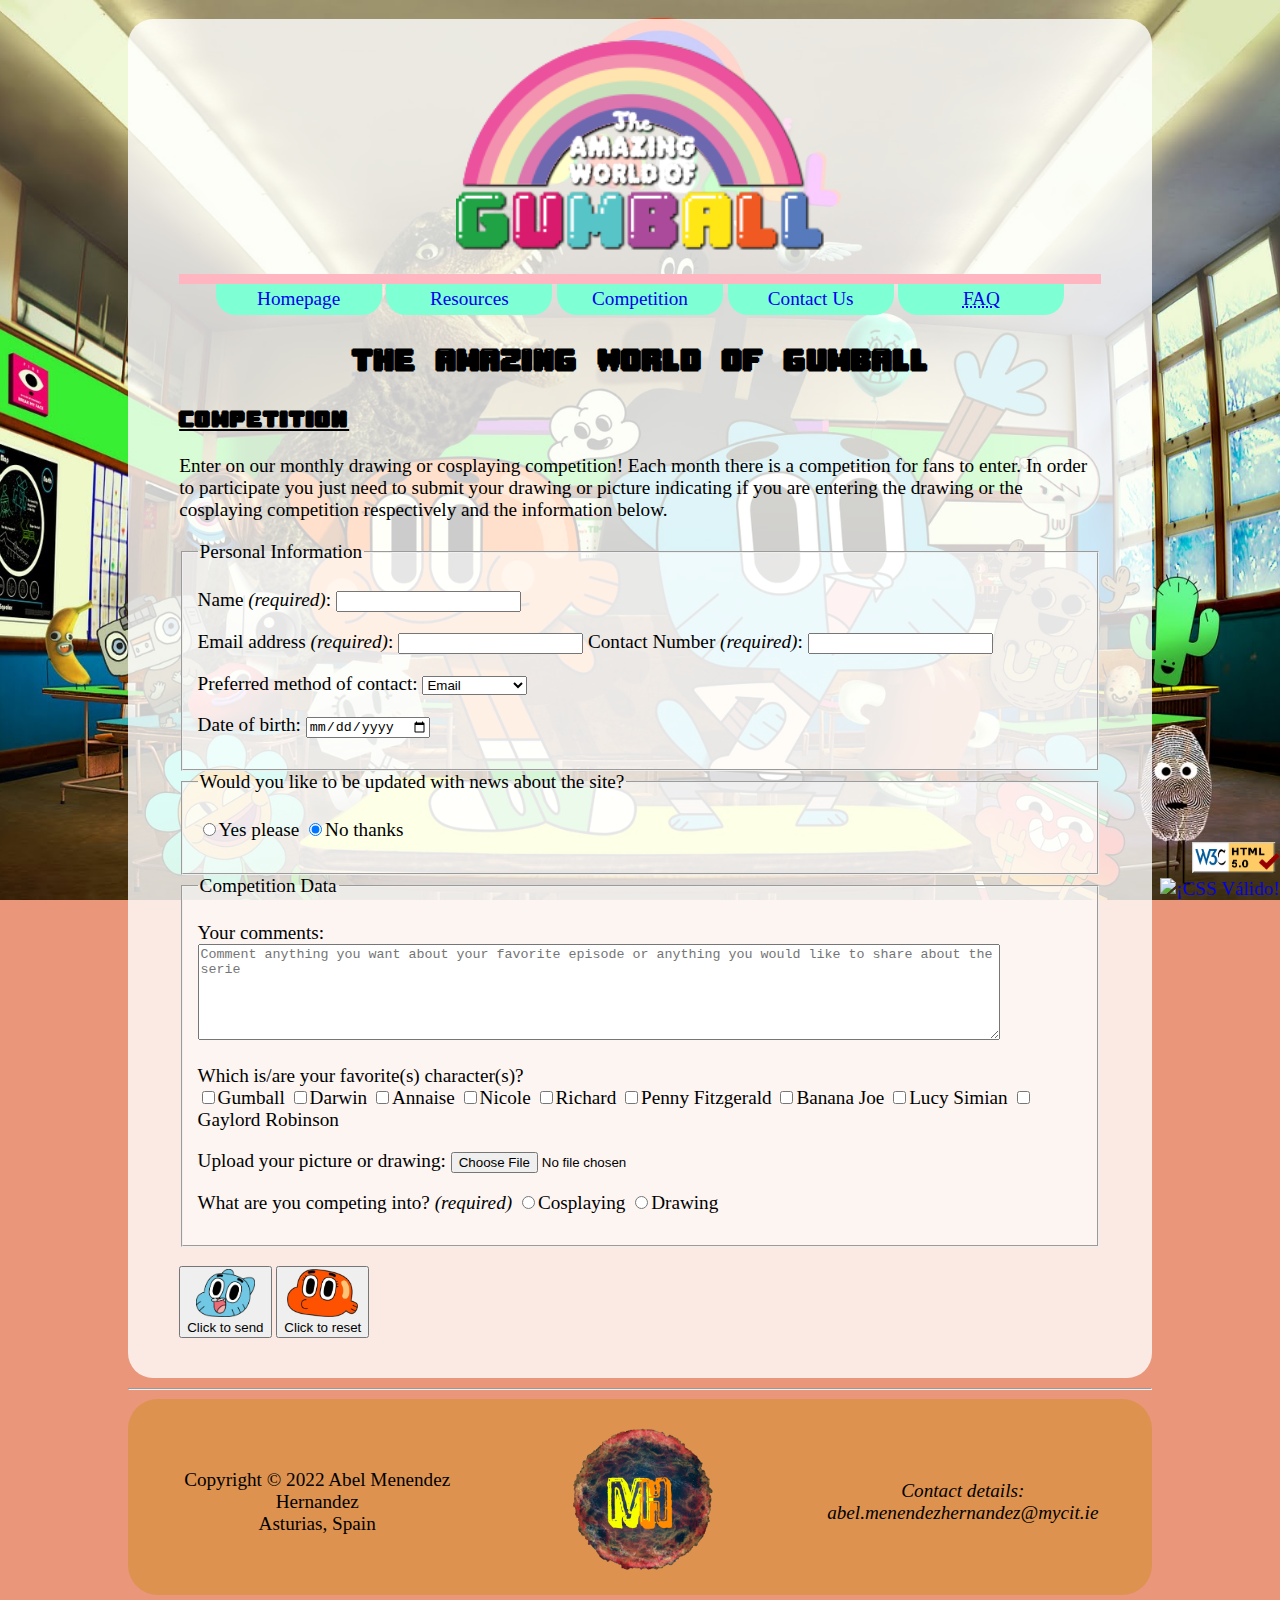
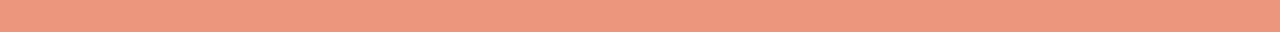
==== MyFanSite/competition.html @ e67905de "Add files via upload" ====
<!DOCTYPE html>
<html lang="en-IE">
<head>
	<meta charset="utf-8">
	<title>The Amazing World of Gumball - Competition</title>
    <link href="styles.css" rel="stylesheet">
    <link href="images/Gumball_Icon.ico" rel="icon">
</head>
<body>
    <div id="background">
        <header>
            <img src="images/TheAmazingWorldOfGumball_Logo.png" alt="Logo The Amazing World of Gumball" id="mainLogo">
            <hr>
            <nav>
                <a id="a1" href="index.html">Homepage</a>
                <a id="a2" href="resources.html">Resources</a>
                <a id="a3" href="competition.html">Competition</a>
                <a id="a4" href="contactus.html">Contact Us</a>
                <a id="a5" href="faq.html"><abbr title="Frequently Asked Questions">FAQ</abbr></a>
            </nav>
            <h1>The Amazing World of Gumball</h1>
        </header>
        <main>
            <h2>Competition</h2>
            <p>
                Enter on our monthly drawing or cosplaying competition! Each month there is a 
                competition for fans to enter. In order to participate you just need to submit your 
                drawing or picture indicating if you are entering the drawing or the cosplaying competition 
                respectively and the information below.
            </p>
            <form method="post" action="https://webdevcit.com/displayvalues.php" target="_blank">
                <fieldset>
                    <legend>Personal Information</legend>
                    <p>
                        <label for="Name">Name <em>(required)</em>: </label><input type="text" name="name" id="Name" required autocomplete="on">
                    </p>
                    <p>
                        <label for="Email">Email address <em>(required)</em>:  </label><input type="email" name="email" id="Email" required autocomplete="on">
                        <label for="Number">Contact Number <em>(required)</em>: </label><input type="number" name="number" id="Number" required autocomplete="on">
                    </p>
                    <p>
                        <label for="ContactMethod">Preferred method of contact: </label>
                        <select name="contactMethod" id="ContactMethod">
                            <option value="email">Email</option>
                            <option value="zoom">Zoom</option>
                            <option value="whatsApp">WhatsApp</option>
                            <option value="textMessage">Text message</option>
                        </select>
                    </p>
                    <p>
                        <label for="DateBirth">Date of birth: </label><input type="date" name="dateBirth" id="DateBirth">
                    </p>
                </fieldset>
                <fieldset>
                    <legend>Would you like to be updated with news about the site?</legend>
                    <p>
                        <label><input type="radio" name="suscribe" value="yes">Yes please</label>
                        <label><input type="radio" name="suscribe" value="no" checked>No thanks</label>
                    </p>
                </fieldset>
                <fieldset>
                    <legend>Competition Data</legend>
                    <p>Your comments:<br>
                        <textarea name="comments" cols="80" rows="6" placeholder="Comment anything you want about your favorite episode or anything you would like to share about the serie"></textarea>
                    </p>
                    <p>Which is/are your favorite(s) character(s)?<br>
                        <label><input type="checkbox" name="favChar" value="Gumball">Gumball</label>
                        <label><input type="checkbox" name="favChar" value="Darwin">Darwin</label>
                        <label><input type="checkbox" name="favChar" value="Annaise">Annaise</label>
                        <label><input type="checkbox" name="favChar" value="Nicole">Nicole</label>
                        <label><input type="checkbox" name="favChar" value="Richard">Richard</label>
                        <label><input type="checkbox" name="favChar" value="PennyFitzgerald">Penny Fitzgerald</label>
                        <label><input type="checkbox" name="favChar" value="BananaJoe">Banana Joe</label>
                        <label><input type="checkbox" name="favChar" value="LucySimian">Lucy Simian</label>
                        <label><input type="checkbox" name="favChar" value="GaylordRobinson">Gaylord Robinson</label>
                    </p>
                    <p>
                        Upload your picture or drawing: <input type="file" name="image">
                    </p>
                    <p>What are you competing into? <em>(required)</em>
                        <label><input type="radio" name="typeComp" value="cosplay" required>Cosplaying</label>
                        <label><input type="radio" name="typeComp" value="drawing">Drawing</label>
                    </p>
                </fieldset>
                <p>
                    <button type="submit">
                        <img src="images/happyFace.png" height="48" alt="Tick Icon"><br>  <!-- Image from: https://www.pngplay.com/es/image/237646 -->
                        Click to send
                    </button>
                    <button type="reset">
                        <img src="images/normalFace.png" height="48" alt="Cancel Icon"><br>  <!-- Image from: https://stickers.cloud/es/pack/gumball-2 EDITED by Abel Menendez -->
                        Click to reset
                    </button>
                </p>
            </form>
        </main>
    </div>
    <hr>
    <footer class="flex-container">
        <div id="author">
            <p>
                Copyright &copy; 2022 Abel Menendez Hernandez<br>
                Asturias, Spain
            </p>
        </div>
        <div id="logo"><img src="images/myLogo.png" alt="Logo" height="150"></div>
        <div id="contact">
            <address>
                Contact details:<br>
                abel.menendezhernandez@mycit.ie
            </address>
        </div>
        <div id="validTags">
            <p>
                <a href="https://validator.w3.org/#validate_by_upload" target="_blank">
                    <img src="images/html5_validator_orange.png" alt="¡HTML5 Válido!">
                </a><br>
                <a href="https://jigsaw.w3.org/css-validator/#validate_by_upload" target="_blank">
                    <img src="http://jigsaw.w3.org/css-validator/images/vcss" alt="¡CSS Válido!">
                </a>
            </p>
        </div>
    </footer>
</body>
</html>
---- MyFanSite/styles.css ----
/* TAREAS POR HACER
    FAQ: nada, si tal poner colores o borders a las sections
    Competition: Cabezas de personajes en combobox
    Home: redimensionar algunas imagenes
        (Opcionnal: si tal poner colores o borders a las sections Y añadir otra section de videos graciosos)

*/



/* -------------------- For ALL the webpages -------------------- */
@import url('https://fonts.cdnfonts.com/css/gumball');
@font-face {
    font-family: myFont;
    src: url('font/Gumball.ttf');
}
html {
    scroll-behavior: smooth;
}
/* ::-webkit-scrollbar{
    width: 15px;
}
::-webkit-scrollbar-track{
    box-shadow: inset 0 0 10px #1a1a1a;
    border-radius: 15px;
}
::-webkit-scrollbar-thumb{
    background: radial-gradient(rgba(124, 124, 124, 0.5), rgba(36, 36, 36, 0.5));
    border-radius: 15px;
}
::-webkit-scrollbar-thumb:hover{
    background: radial-gradient(rgba(124, 124, 124, 0.7), rgba(36, 36, 36, 0.7));
} */
body {
    width: 80%;
    margin: auto;
    background-image: url(images/background.jpg);  /* Image from: https://gumball.fandom.com/es/wiki/Primera_Temporada */
    background-color: darksalmon;
    background-position: center ;
    background-repeat: no-repeat;
    background-attachment: fixed;
    background-size: cover;
    font-size: 1.2em;
}
#background { /* A white panel so the content can be seen better */
    background-color: rgba(255, 255, 255, 0.8);
    border-radius: 25px;
    margin-top: 1em;
    padding: 2% 5%;
}
h1, h2, h3 {
    font-family: 'myFont', sans-serif;
}
h2 {
    text-decoration: underline;
}
.iconList {
    list-style-image: url(images/listImg.png);  /* Image from: https://www.pngplay.com/es/image/237646 EDITED by Abel Menendez */
}
.iconList ul {
    list-style-image: none;
}
.iconList li {
    margin-bottom: 5px;
}
.iconList li a {
    transition: .5s ease;
}
.iconList li a:hover {
    margin-left: .6em;
    transition: .5s ease;
}
a {
    text-decoration: none;
}
.flex-container {
    width: 100%;
    display: flex;
    justify-content: space-evenly;
    flex-wrap: wrap;
    flex-direction: row;
}
.flex-container > div {
    text-align: center;
    box-sizing: border-box;
    padding: 0 0.5%;
    margin: 1% 0 0 0;
}
/* -------------------- HEADER -------------------- */
header {
    text-align: center;
}
#mainLogo {
    width: 40%;
    margin-bottom: 1em;
}
#index #mainLogo {
    animation: drop 1.5s ease;
}
/* @keyframes drop {
    0% {
        transform: translateY(-250px);
        opacity: 0;
    }
    100% {
        opacity: 1;
    }
} */
header nav a {
    display: inline-block;
    width: 18%;
    padding: 0.5% 0;
    background-color: aquamarine;
    border-radius: 0 0 20px 20px;
    text-decoration: none;
    margin-top: 0;
    vertical-align: top;
    transition: ease 0.2s;
    
}
header nav a:hover {
    /* transform: scaleY(1.15) translateY(2px); */
    transition: ease 0.2s;
}
header hr {
    margin: 0;
    border: 5px solid lightpink;
}
/* @keyframes droplist {
    from {
        transform: translateY(-15px) scaleY(0) ;
        opacity: 0;
    }
} */
#a1 {
    animation: droplist 1s both;
}
#a2 {
    animation: droplist 1s both .2s;
}
#a3 {
    animation: droplist 1s both .4s;
}
#a4 {
    animation: droplist 1s both .6s;
}
#a5 {
    animation: droplist 1s both .8s;
}
/* -------------------- FOOTER -------------------- */
footer {
    background-color: rgba(221, 146, 76, 0.945);
    box-sizing: border-box;
    border-radius: 30px;
    align-items: center;
    padding: 0.8em;
    margin-bottom: 2em;
}
footer > div {
    width: 30%;
    min-width: 255px;
    text-align: center;
}
#references p {
    text-align: left;
    margin-bottom: 0.3em;
}
footer nav {
    display: flex;
    flex-direction: column;
    padding-left: 1em;
    text-align: left;
}
footer nav a {
    text-decoration: none;
    color: rgb(44, 44, 44);
    transition: ease 0.5s;
}
footer nav a:hover {
    color: white;
    transition: ease 0.5s;
}
#validTags {
    position: fixed;
    right: 0;
    bottom: 0;
    padding: 0;
    width: 5%;
}
#validTags p {
    margin: 0;
    text-align: right;
}
#validTags img {
    width: 88px;
    height: 31px;
}
/* -------------------- index.html -------------------- */
#index { /* Body just for the Index.html */
    background-image: url(images/verticalBackground.jpg);  /* Image from: https://www.filmaffinity.com/cl/film253987.html */
    background-color: darkturquoise;
    background-attachment: scroll;
}
#index #a1 {
    animation: droplist 1s both 1s;
}
#index #a2 {
    animation: droplist 1s both 1.3s;
}
#index #a3 {
    animation: droplist 1s both 1.6s;
}
#index #a4 {
    animation: droplist 1s both 1.9s;
}
#index #a5 {
    animation: droplist 1s both 2.2s;
}
#characters .flex-container {
    justify-content: space-between;
    align-items: center;
    flex-direction: row;
}
#iframe_Characters {
    width: 65%;
    height: 19em;
    border: hidden;
}
#introVideo {
    display: block;
    margin: auto;
    width: 80%;
    height: 400px;
}
@media only screen and (max-width: 900px) {
    #introVideo {
        height: 250px;
    }
}
@media only screen and (max-width: 700px) {
    #introVideo {
        height: 200px;
    }
}
#index footer{ /* Footer just for the Index.html */
    background-color: rgba(33, 185, 231, 0.822);
}
/* -------------------- resources.html -------------------- */
table {
    width: 100%;
    border: 1px black solid;
}
thead {
    background-color: #6ee3dad8;
    position: sticky;
    top: .5em;
}
table td:first-child {
    font-weight: bold;
}
table tr:nth-child(even) {
    background-color: #90909083;
}
td img {
    height: 10vw;
    width: auto;
}
th {
    font-weight: bolder;
    font-size: 2vw;
}
td, th {
    text-align: center;
    padding: .5em 1em;
    font-size: 1.5vw;
    border: 1px solid black;
}
/* -------------------- competition.html -------------------- */
fieldset {
    background-color: rgba(255, 255, 255, 0.5);
}
textarea {
    width: 90%;
}
input:focus, select:focus, textarea:focus, input:hover, select:hover, textarea:hover {
    background-color: rgba(230, 230, 230, 0.9);
}
/* -------------------- contactus.html -------------------- */
.flex-container hr {
    border: 1px dotted black;
    margin: 0 0.2em 0.5em;
}
.flex-container h3 {
    margin: 0.5em 0 0.2em 0;
}
#ContactMore {
    width: 40%;
    min-width: 295px;
}
#ContactHow {
    width: 25%;
    min-width: 195px;
}
#ContactWhere {
    width: 35%;
    min-width: 295px;
}
#iframe_map {
    width: 100%;
}
@media only screen and (max-width: 1190px) {
    main .flex-container {
        flex-direction: column;
    }
    .flex-container > div {
        text-align: center;
        box-sizing: border-box;
        margin: auto;
    }
    #ContactHow, #ContactMore, #ContactWhere {
        width: 80%;
    }
}
/* -------------------- faq.html -------------------- */
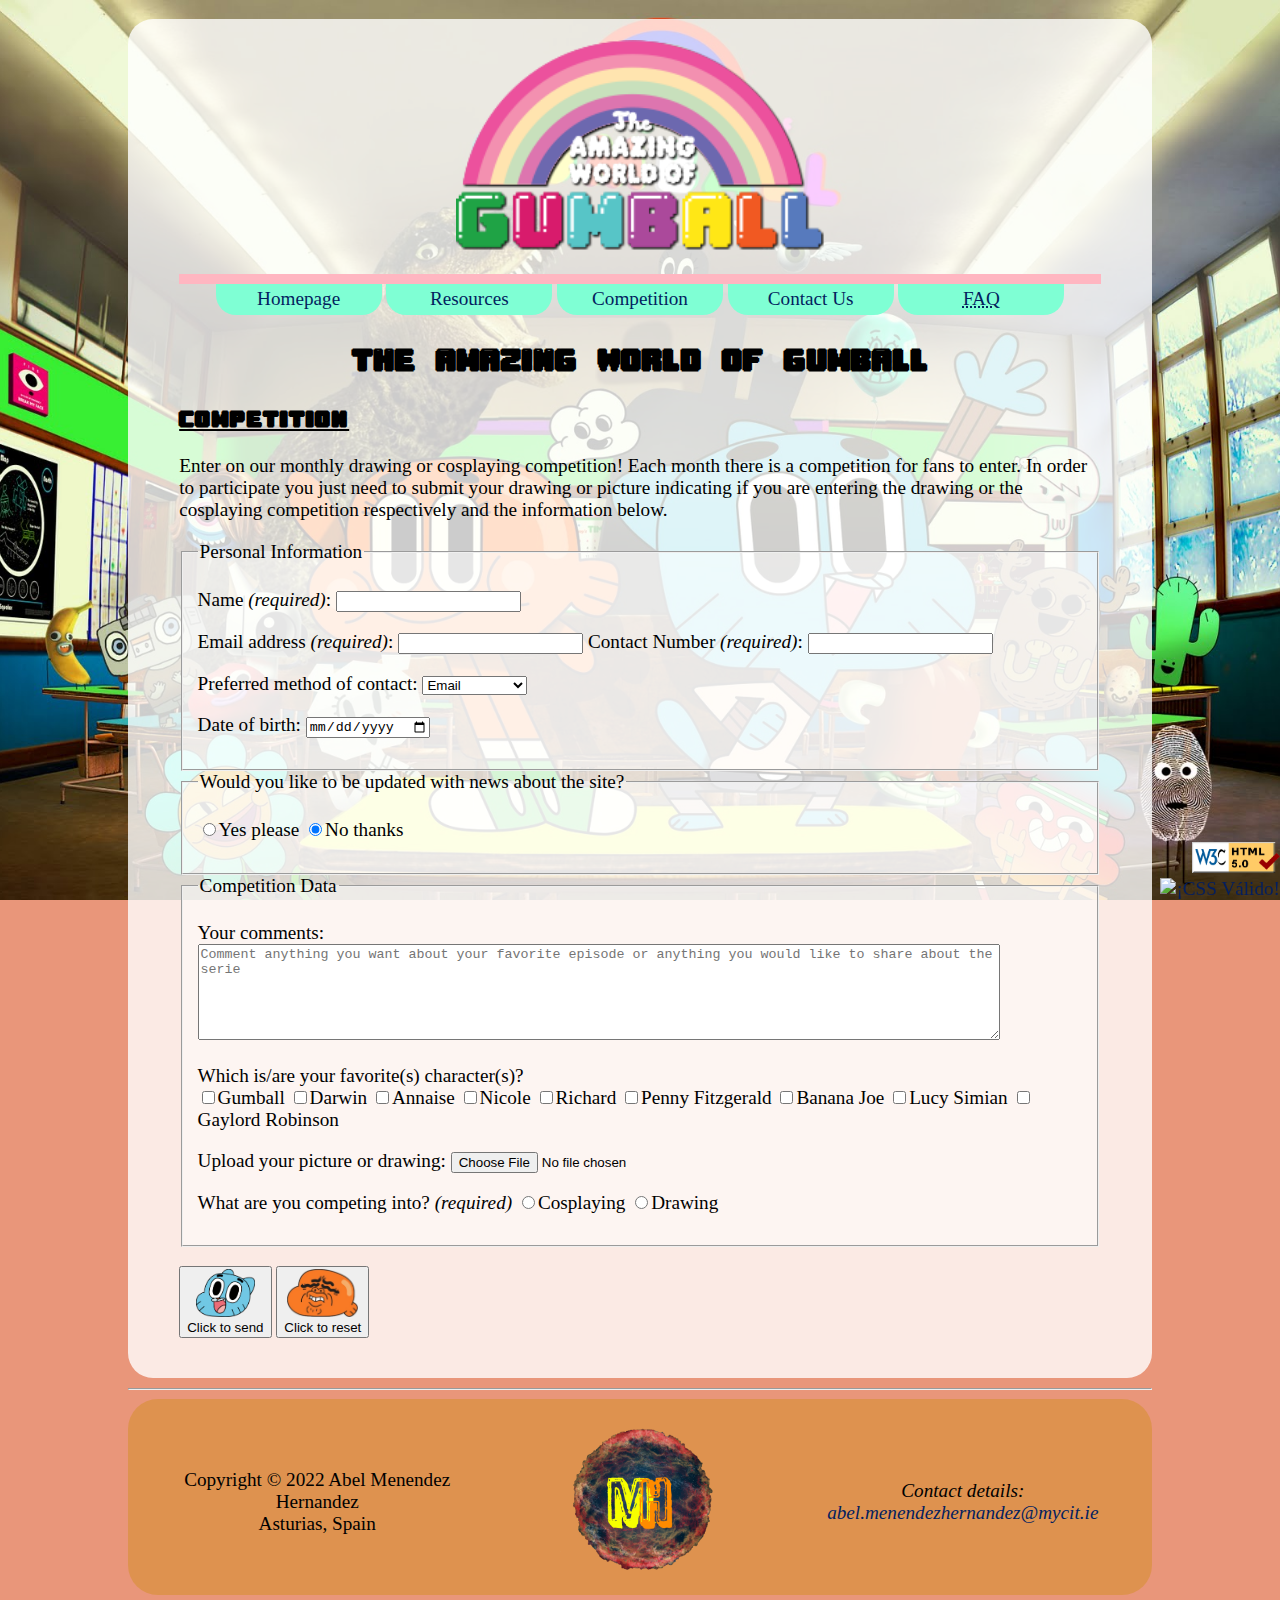
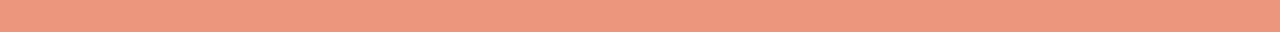
==== commit 02f361c2: "Add files via upload" ====
--- a/MyFanSite/competition.html
+++ b/MyFanSite/competition.html
@@ -60,8 +60,9 @@
                 </fieldset>
                 <fieldset>
                     <legend>Competition Data</legend>
-                    <p>Your comments:<br>
-                        <textarea name="comments" cols="80" rows="6" placeholder="Comment anything you want about your favorite episode or anything you would like to share about the serie"></textarea>
+                    <p>
+                        <label for="Comments">Your comments:</label><br>
+                        <textarea name="comments" id="Comments" cols="80" rows="6" placeholder="Comment anything you want about your favorite episode or anything you would like to share about the serie"></textarea>
                     </p>
                     <p>Which is/are your favorite(s) character(s)?<br>
                         <label><input type="checkbox" name="favChar" value="Gumball">Gumball</label>
@@ -75,7 +76,7 @@
                         <label><input type="checkbox" name="favChar" value="GaylordRobinson">Gaylord Robinson</label>
                     </p>
                     <p>
-                        Upload your picture or drawing: <input type="file" name="image">
+                        <label for="File">Upload your picture or drawing: </label><input type="file" id="File" name="image">
                     </p>
                     <p>What are you competing into? <em>(required)</em>
                         <label><input type="radio" name="typeComp" value="cosplay" required>Cosplaying</label>
@@ -88,7 +89,7 @@
                         Click to send
                     </button>
                     <button type="reset">
-                        <img src="images/normalFace.png" height="48" alt="Cancel Icon"><br>  <!-- Image from: https://stickers.cloud/es/pack/gumball-2 EDITED by Abel Menendez -->
+                        <img src="images/normalFace.png" height="48" alt="Cancel Icon"><br>  <!-- Image from: https://www.pinterest.com/pin/862298659903624973/ EDITED by Abel Menendez -->
                         Click to reset
                     </button>
                 </p>
@@ -107,7 +108,7 @@
         <div id="contact">
             <address>
                 Contact details:<br>
-                abel.menendezhernandez@mycit.ie
+                <a href="mailto:abel.menendezhernandez@mycit.ie">abel.menendezhernandez@mycit.ie</a>
             </address>
         </div>
         <div id="validTags">
--- a/MyFanSite/styles.css
+++ b/MyFanSite/styles.css
@@ -1,13 +1,3 @@
-/* TAREAS POR HACER
-    FAQ: nada, si tal poner colores o borders a las sections
-    Competition: Cabezas de personajes en combobox
-    Home: redimensionar algunas imagenes
-        (Opcionnal: si tal poner colores o borders a las sections Y añadir otra section de videos graciosos)
-
-*/
-
-
-
 /* -------------------- For ALL the webpages -------------------- */
 @import url('https://fonts.cdnfonts.com/css/gumball');
 @font-face {
@@ -17,7 +7,7 @@
 html {
     scroll-behavior: smooth;
 }
-/* ::-webkit-scrollbar{
+::-webkit-scrollbar{
     width: 15px;
 }
 ::-webkit-scrollbar-track{
@@ -30,7 +20,7 @@
 }
 ::-webkit-scrollbar-thumb:hover{
     background: radial-gradient(rgba(124, 124, 124, 0.7), rgba(36, 36, 36, 0.7));
-} */
+}
 body {
     width: 80%;
     margin: auto;
@@ -70,6 +60,10 @@
     margin-left: .6em;
     transition: .5s ease;
 }
+.iconList a:any-link {
+    text-decoration: none;
+    color: rgb(3, 30, 95);
+}
 a {
     text-decoration: none;
 }
@@ -86,6 +80,9 @@
     padding: 0 0.5%;
     margin: 1% 0 0 0;
 }
+a:any-link {
+    color: rgb(3, 30, 95);
+}
 /* -------------------- HEADER -------------------- */
 header {
     text-align: center;
@@ -97,7 +94,7 @@
 #index #mainLogo {
     animation: drop 1.5s ease;
 }
-/* @keyframes drop {
+@keyframes drop {
     0% {
         transform: translateY(-250px);
         opacity: 0;
@@ -105,7 +102,7 @@
     100% {
         opacity: 1;
     }
-} */
+}
 header nav a {
     display: inline-block;
     width: 18%;
@@ -119,19 +116,19 @@
     
 }
 header nav a:hover {
-    /* transform: scaleY(1.15) translateY(2px); */
+    transform: scaleY(1.15) translateY(2px);
     transition: ease 0.2s;
 }
 header hr {
     margin: 0;
     border: 5px solid lightpink;
 }
-/* @keyframes droplist {
+@keyframes droplist {
     from {
         transform: translateY(-15px) scaleY(0) ;
         opacity: 0;
     }
-} */
+}
 #a1 {
     animation: droplist 1s both;
 }
@@ -171,7 +168,7 @@
     padding-left: 1em;
     text-align: left;
 }
-footer nav a {
+footer nav a:any-link {
     text-decoration: none;
     color: rgb(44, 44, 44);
     transition: ease 0.5s;
@@ -242,6 +239,21 @@
         height: 200px;
     }
 }
+#funnyVideos iframe {
+    width: 380px;
+    height: 215px;
+    margin-bottom: 1%;
+}
+@media only screen and (max-width: 1190px) {
+    #funnyVideos .flex-container {
+        flex-direction: column;
+        align-items: center;
+    }
+    #funnyVideos iframe {
+        width: 80%;
+        height: 30vw;
+    }
+}
 #index footer{ /* Footer just for the Index.html */
     background-color: rgba(33, 185, 231, 0.822);
 }
